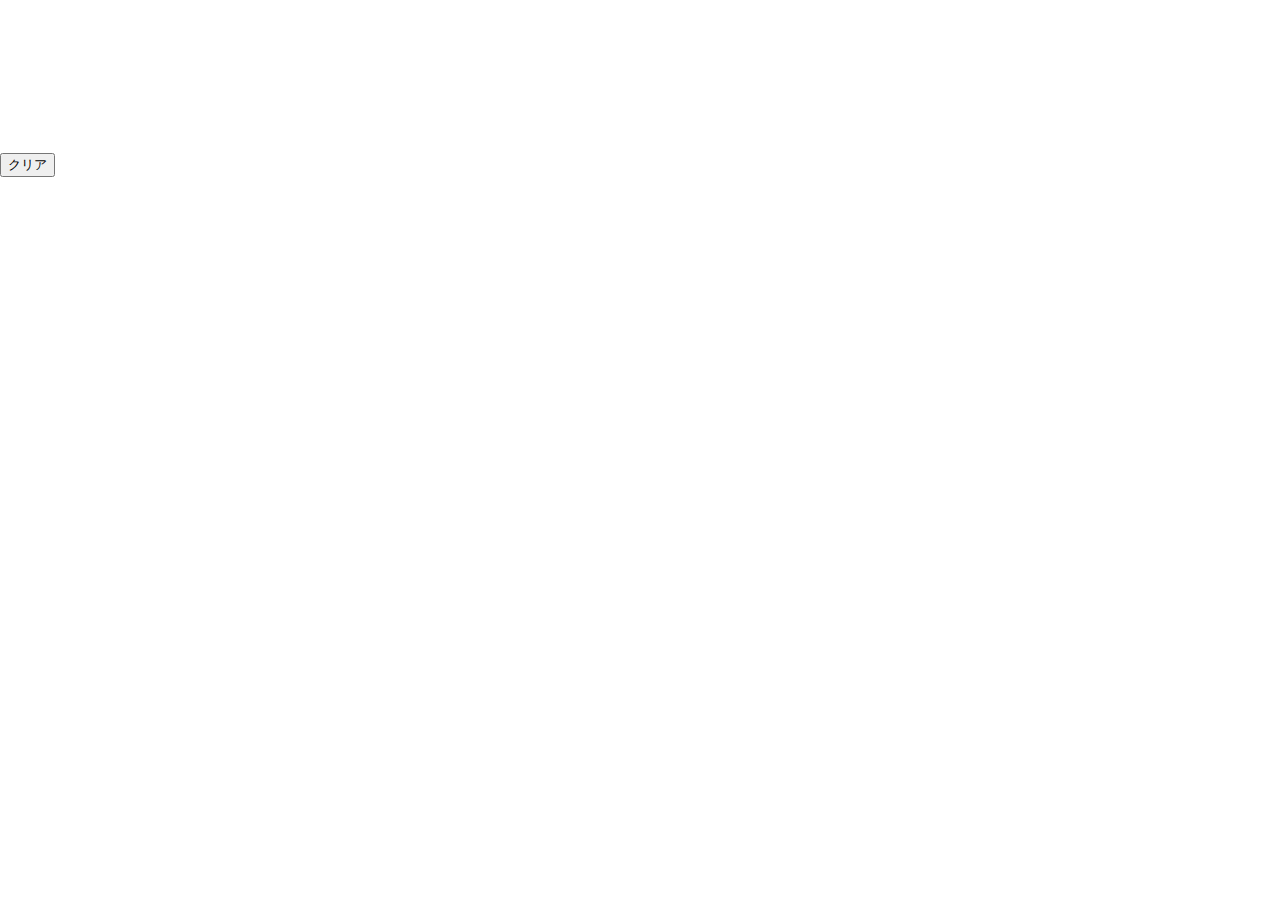
==== translation.html @ 5c142fc4 "before adding view change" ====
<!DOCTYPE html>
<html lang="en">
  <head>
    <meta charset="UTF-8" />
    <meta name="viewport" content="width=device-width, initial-scale=1.0" />
    <meta http-equiv="X-UA-Compatible" content="ie=edge" />
    <title>Manga Voice Translation</title>
    <link rel="stylesheet" href="css/reset.css" />
    <link rel="stylesheet" href="css/style.css" />
    <link href="https://cdnjs.cloudflare.com/ajax/libs/fotorama/4.6.4/fotorama.css" rel="stylesheet">
    <!-- <meta name="theme-color" content="#F8F7F8" />
    <link rel="manifest" href="./manifest.json" /> -->
    <!-- <script>
      if ("serviceWorker" in navigator) {
        navigator.serviceWorker.register("./sw.js");
      }
    </script> -->
  </head>
  <body>
    <main>
      <div id="panelBox">
        <div id="originalPicBox">
          <div class="fotorama_original" data-auto="false" data-keyboard="true" data-nav="thumbs" data-arrows="false">
          </div>
          <canvas id="canvas_original"></canvas>
        </div>
        <div id="translatedPicBox">
            <img src=""/>
          <canvas id="canvas_translated"></canvas>
        </div>
      </div>
          <nav id="controllerBox">
            <button id="clear_btn">クリア</button>
          </nav>
      <div id="inputTextBoxes" class="inputTextBoxes">
    </main>

    <script src="https://code.jquery.com/jquery-3.2.1.min.js"></script>
    <script src="https://www.gstatic.com/firebasejs/7.2.1/firebase.js"></script>
    <script src="js/fabric.js"></script>
    <script src="https://cdnjs.cloudflare.com/ajax/libs/fotorama/4.6.4/fotorama.js"></script>
    <script src="js/translationJS.js"></script>
  </body>
</html>
---- css/style.css ----
body {
  width: 1366px;
  height: 100vh;
  margin: 0 auto;
  display: flex;
  justify-content: center;
  align-items: flex-start;
}

main {
  width: 100%;
  margin: 0 auto;
}

#panelBox {
  display: flex;
  justify-content: space-around;
  align-items: top;
}

#originalPicBox,
#translatedPicBox {
  position: relative;
  width: 400px;
  height: auto;
  margin: 0;
  z-index: 0;
}

#originalPicBox img,
#translatedPicBox img {
  width: 100%;
  height: auto;
  object-fit: cover;
  z-index: -100;
  vertical-align: bottom;
}

#viewerBox {
  position: relative;
  width: 550px;
  height: auto;
  margin: 0 auto;
  z-index: 0;
}

#viewerBox img {
  width: 100%;
  height: auto;
  object-fit: cover;
  vertical-align: bottom;
}

.fotorama_viewer {
  z-index: -100;
}

#viewerTranslatedPic {
  position: absolute;
  width: 100%;
  height: 100%;
  top: 0px;
  left: 0px;
  border: 1px solid blue;
  box-sizing: border-box;
  background: transparent;
  touch-action: none;
  user-select: none;
}

.canvasFmt {
  position: absolute;
  top: 0px;
  left: 0px;
  border: 0.1px solid blue;
  box-sizing: border-box;
  background: transparent;
  touch-action: none;
  user-select: none;
  line-height: 0;
}

#controllerBox {
  display: flex;
  justify-content: space-between;
  align-items: center;
}

.inputTextBox {
  display: flex;
  justify-content: space-between;
  align-items: center;
  flex-wrap: wrap;
}

.voiceInputBox,
.translatedTextBox {
  width: 500px;
}
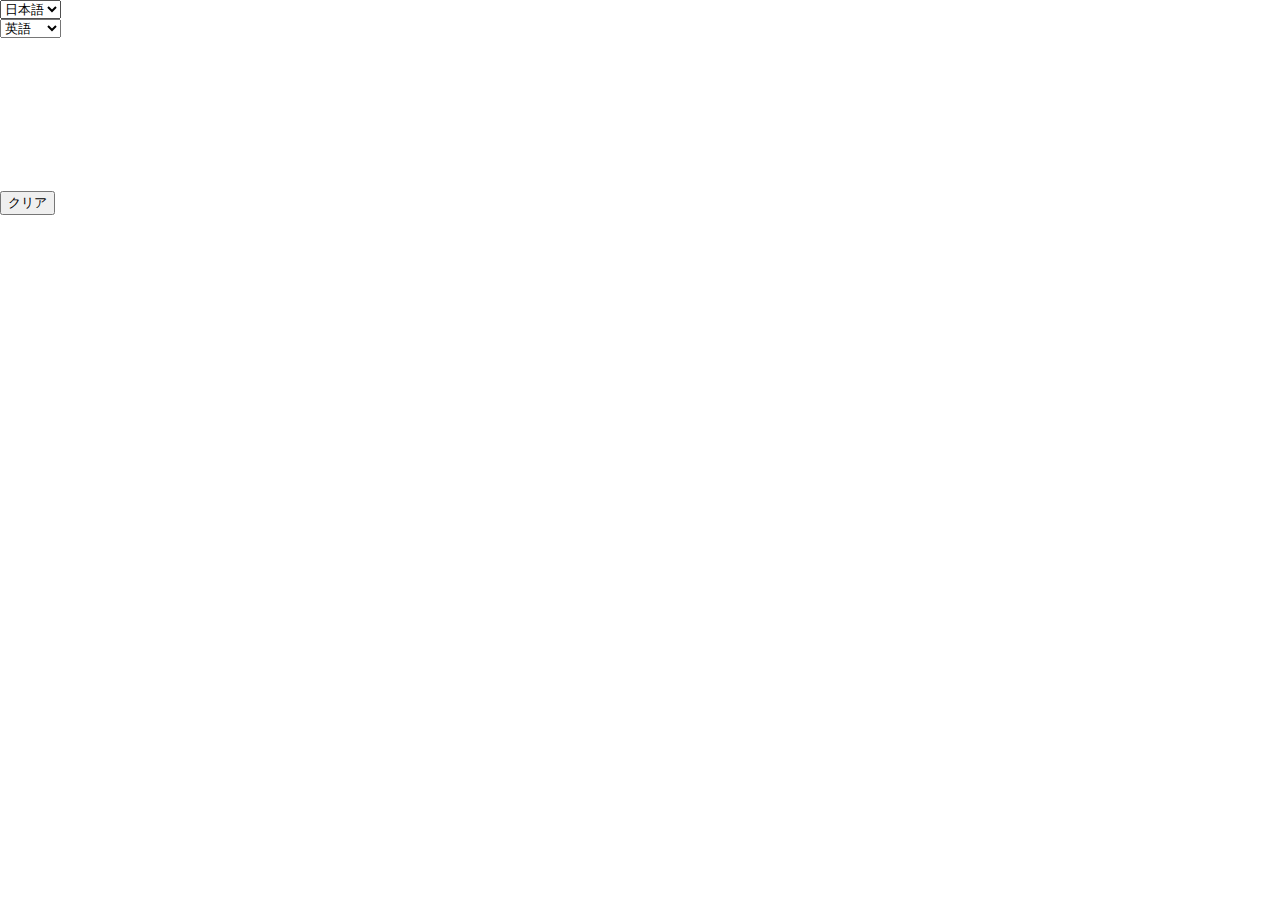
==== commit dd43cf42: "developed language selection function" ====
--- a/translation.html
+++ b/translation.html
@@ -18,6 +18,19 @@
   </head>
   <body>
     <main>
+      <div id="languageSettingBox">
+        <div id="originalLanguageBox">
+          <select id="originalLanguage">
+            <option value="ja" selected>日本語</option>
+          </select>
+        </div>
+        <div id="translatedLanguageBox">
+          <select id="translatedLanguage">
+            <option value="en" selected>英語</option>
+            <option value="zh">中国語</option>
+          </select>
+      </div>
+    </div>
       <div id="panelBox">
         <div id="originalPicBox">
           <div class="fotorama_original" data-auto="false" data-keyboard="true" data-nav="thumbs" data-arrows="false">
@@ -29,9 +42,9 @@
           <canvas id="canvas_translated"></canvas>
         </div>
       </div>
-          <nav id="controllerBox">
-            <button id="clear_btn">クリア</button>
-          </nav>
+      <nav id="controllerBox">
+          <button id="clear_btn">クリア</button>
+      </nav>
       <div id="inputTextBoxes" class="inputTextBoxes">
     </main>
 
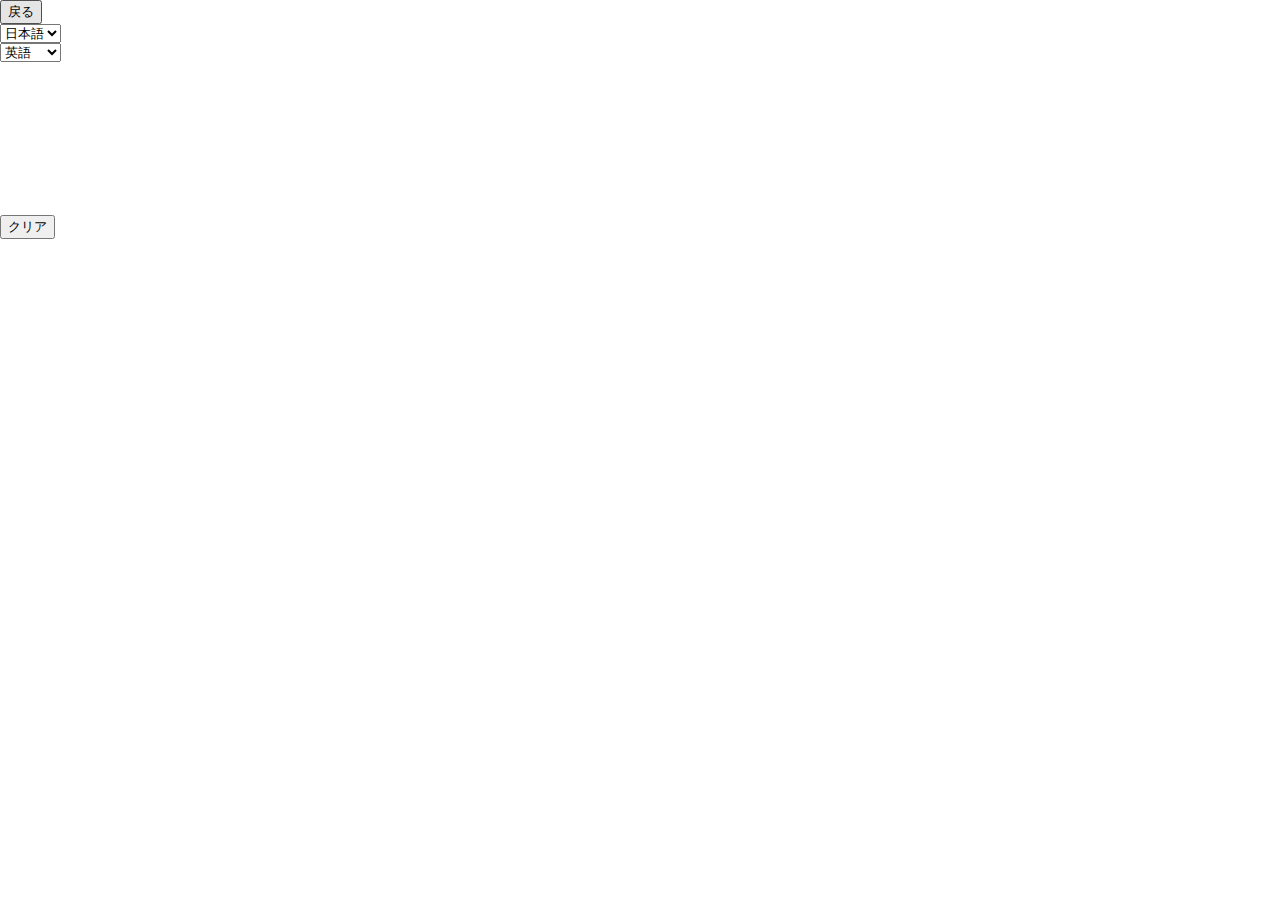
==== commit bbb22175: "added top page" ====
--- a/translation.html
+++ b/translation.html
@@ -1,5 +1,5 @@
 <!DOCTYPE html>
-<html lang="en">
+<html lang="ja">
   <head>
     <meta charset="UTF-8" />
     <meta name="viewport" content="width=device-width, initial-scale=1.0" />
@@ -7,7 +7,10 @@
     <title>Manga Voice Translation</title>
     <link rel="stylesheet" href="css/reset.css" />
     <link rel="stylesheet" href="css/style.css" />
-    <link href="https://cdnjs.cloudflare.com/ajax/libs/fotorama/4.6.4/fotorama.css" rel="stylesheet">
+    <link
+      href="https://cdnjs.cloudflare.com/ajax/libs/fotorama/4.6.4/fotorama.css"
+      rel="stylesheet"
+    />
     <!-- <meta name="theme-color" content="#F8F7F8" />
     <link rel="manifest" href="./manifest.json" /> -->
     <!-- <script>
@@ -18,6 +21,7 @@
   </head>
   <body>
     <main>
+      <button type="button" onclick='location.href="index.html"'>戻る</button>
       <div id="languageSettingBox">
         <div id="originalLanguageBox">
           <select id="originalLanguage">
@@ -29,23 +33,28 @@
             <option value="en" selected>英語</option>
             <option value="zh">中国語</option>
           </select>
+        </div>
       </div>
-    </div>
       <div id="panelBox">
         <div id="originalPicBox">
-          <div class="fotorama_original" data-auto="false" data-keyboard="true" data-nav="thumbs" data-arrows="false">
-          </div>
+          <div
+            class="fotorama_original"
+            data-auto="false"
+            data-keyboard="true"
+            data-nav="thumbs"
+            data-arrows="false"
+          ></div>
           <canvas id="canvas_original"></canvas>
         </div>
         <div id="translatedPicBox">
-            <img src=""/>
+          <img src="" />
           <canvas id="canvas_translated"></canvas>
         </div>
       </div>
       <nav id="controllerBox">
-          <button id="clear_btn">クリア</button>
+        <button id="clear_btn">クリア</button>
       </nav>
-      <div id="inputTextBoxes" class="inputTextBoxes">
+      <div id="inputTextBoxes" class="inputTextBoxes"></div>
     </main>
 
     <script src="https://code.jquery.com/jquery-3.2.1.min.js"></script>
--- a/css/style.css
+++ b/css/style.css
@@ -10,6 +10,17 @@
 main {
   width: 100%;
   margin: 0 auto;
+}
+
+.imgBox {
+  width: 300px;
+  height: auto;
+}
+
+.imgBox img {
+  width: 100%;
+  height: auto;
+  object-fit: cover;
 }
 
 #panelBox {
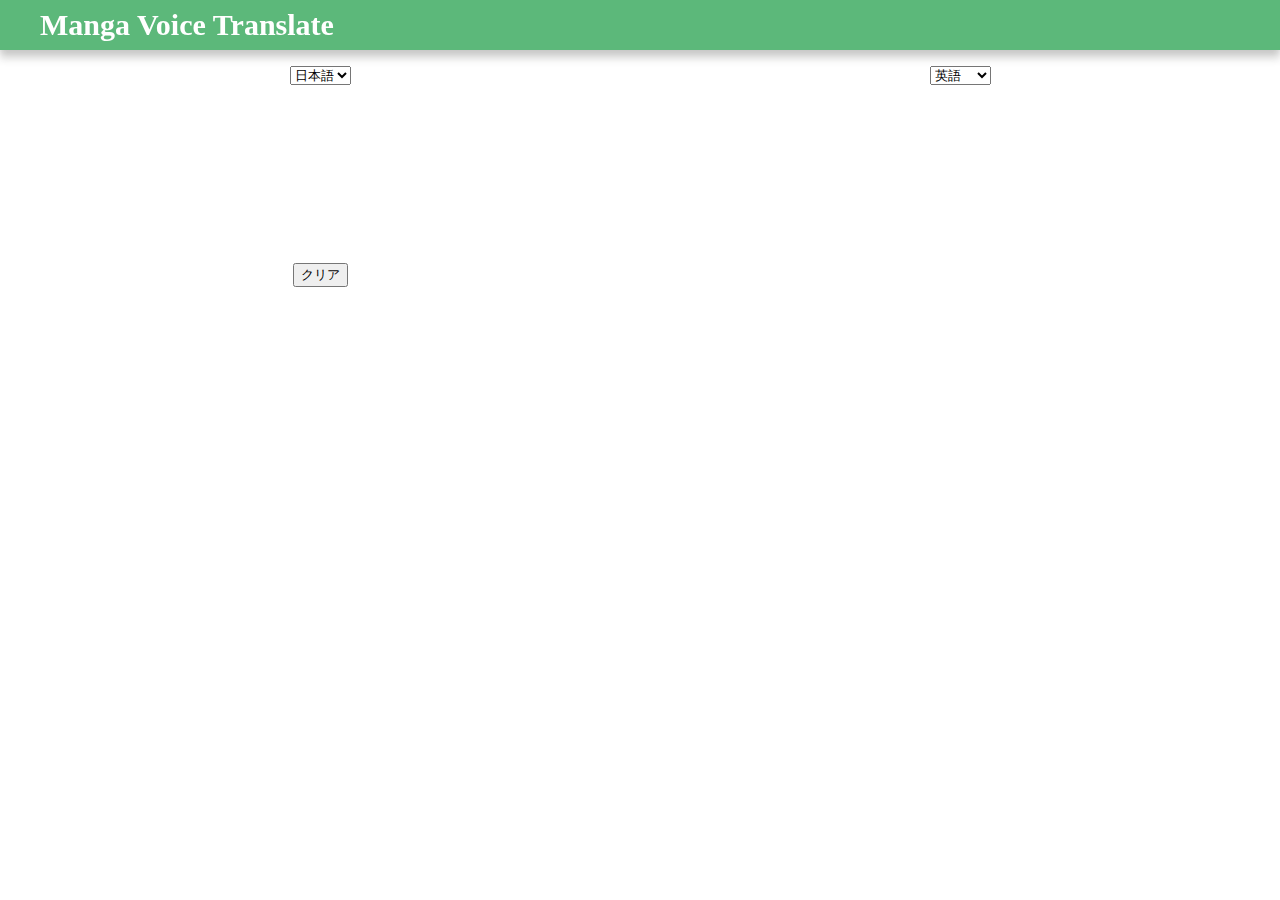
==== commit 8896d550: "function done" ====
--- a/translation.html
+++ b/translation.html
@@ -20,8 +20,12 @@
     </script> -->
   </head>
   <body>
+    <header>
+      <div class="siteName">
+        <a href="index.html">Manga Voice Translate</a>
+      </div>
+    </header>
     <main>
-      <button type="button" onclick='location.href="index.html"'>戻る</button>
       <div id="languageSettingBox">
         <div id="originalLanguageBox">
           <select id="originalLanguage">
@@ -35,6 +39,7 @@
           </select>
         </div>
       </div>
+
       <div id="panelBox">
         <div id="originalPicBox">
           <div
@@ -45,15 +50,16 @@
             data-arrows="false"
           ></div>
           <canvas id="canvas_original"></canvas>
+          <div class="controllerBox">
+            <button id="clear_btn">クリア</button>
+          </div>
         </div>
         <div id="translatedPicBox">
           <img src="" />
           <canvas id="canvas_translated"></canvas>
         </div>
       </div>
-      <nav id="controllerBox">
-        <button id="clear_btn">クリア</button>
-      </nav>
+
       <div id="inputTextBoxes" class="inputTextBoxes"></div>
     </main>
 
--- a/css/style.css
+++ b/css/style.css
@@ -1,5 +1,5 @@
 body {
-  width: 1366px;
+  width: 100vw;
   height: 100vh;
   margin: 0 auto;
   display: flex;
@@ -7,9 +7,39 @@
   align-items: flex-start;
 }
 
+header {
+  width: 100%;
+  height: 50px;
+  line-height: 30px;
+  font-size: 30px;
+  font-weight: bold;
+  position: fixed;
+  color: white;
+  background: rgb(92, 184, 122);
+  z-index: 200;
+  box-shadow: 0 8px 8px rgba(61, 61, 59, 0.24), 0 0 8px rgba(61, 61, 59, 0.12);
+  box-sizing: border-box;
+  padding: 10px 0px 10px 40px;
+}
+
 main {
   width: 100%;
-  margin: 0 auto;
+  height: calc(100% - 50px);
+  position: relative;
+  top: 50px;
+}
+
+a {
+  text-decoration: none;
+  color: white;
+}
+
+#contentSelect {
+  width: 100%;
+  height: 100%;
+  display: flex;
+  justify-content: space-evenly;
+  align-items: center;
 }
 
 .imgBox {
@@ -21,6 +51,13 @@
   width: 100%;
   height: auto;
   object-fit: cover;
+}
+
+#languageSettingBox {
+  height: 50px;
+  display: flex;
+  justify-content: space-around;
+  align-items: center;
 }
 
 #panelBox {
@@ -45,6 +82,40 @@
   object-fit: cover;
   z-index: -100;
   vertical-align: bottom;
+}
+
+.controllerBox {
+  display: flex;
+  justify-content: center;
+  align-items: center;
+}
+
+#clear_btn {
+  margin: 10px;
+}
+
+.inputTextBox {
+  display: flex;
+  justify-content: space-around;
+  align-items: center;
+}
+
+#inputTextBoxes {
+  margin: 5px 0;
+  vertical-align: middle;
+}
+
+#inputTextBoxes textarea {
+  width: 400px;
+  height: 30px;
+  resize: none;
+}
+
+#translatedLanguageViewerBox {
+  height: 50px;
+  display: flex;
+  justify-content: center;
+  align-items: center;
 }
 
 #viewerBox {
@@ -72,7 +143,7 @@
   height: 100%;
   top: 0px;
   left: 0px;
-  border: 1px solid blue;
+  border: 1px solid gray;
   box-sizing: border-box;
   background: transparent;
   touch-action: none;
@@ -83,7 +154,7 @@
   position: absolute;
   top: 0px;
   left: 0px;
-  border: 0.1px solid blue;
+  border: 0.1px solid gray;
   box-sizing: border-box;
   background: transparent;
   touch-action: none;
@@ -97,13 +168,6 @@
   align-items: center;
 }
 
-.inputTextBox {
-  display: flex;
-  justify-content: space-between;
-  align-items: center;
-  flex-wrap: wrap;
-}
-
 .voiceInputBox,
 .translatedTextBox {
   width: 500px;
